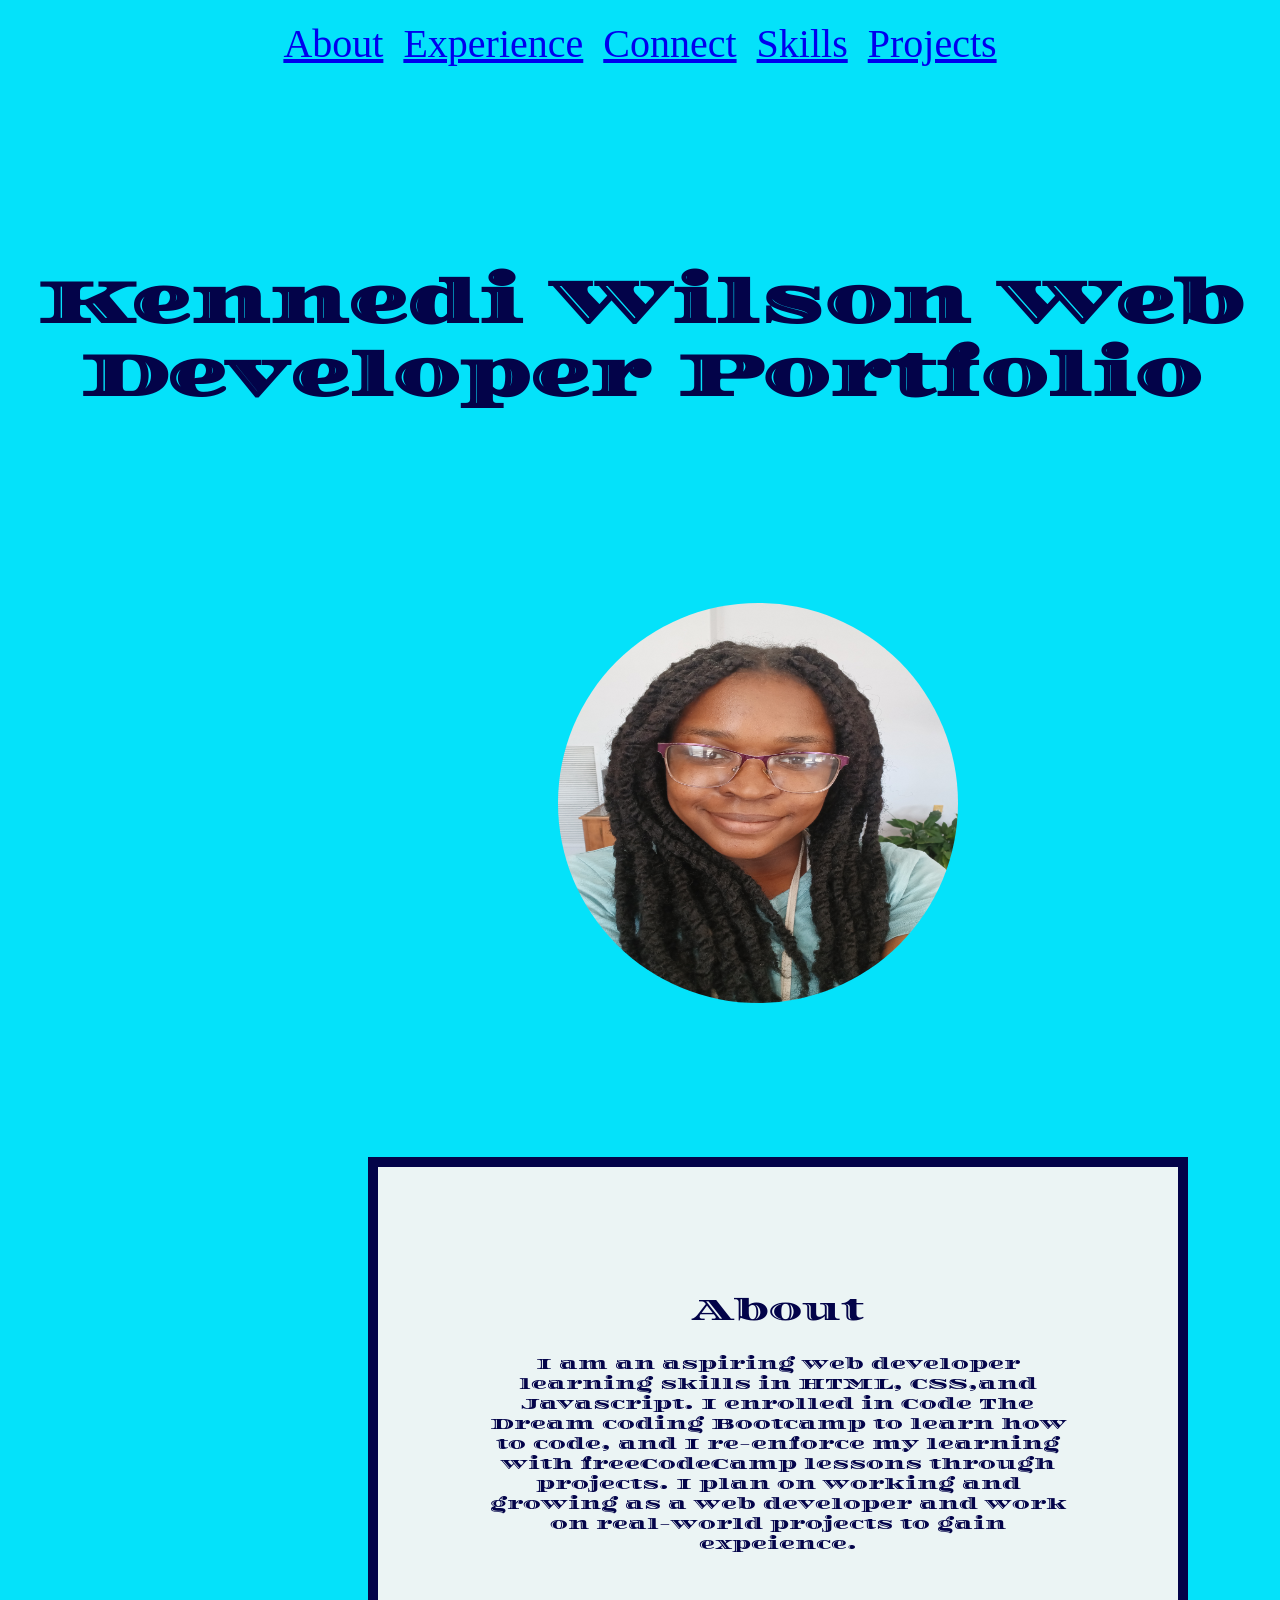
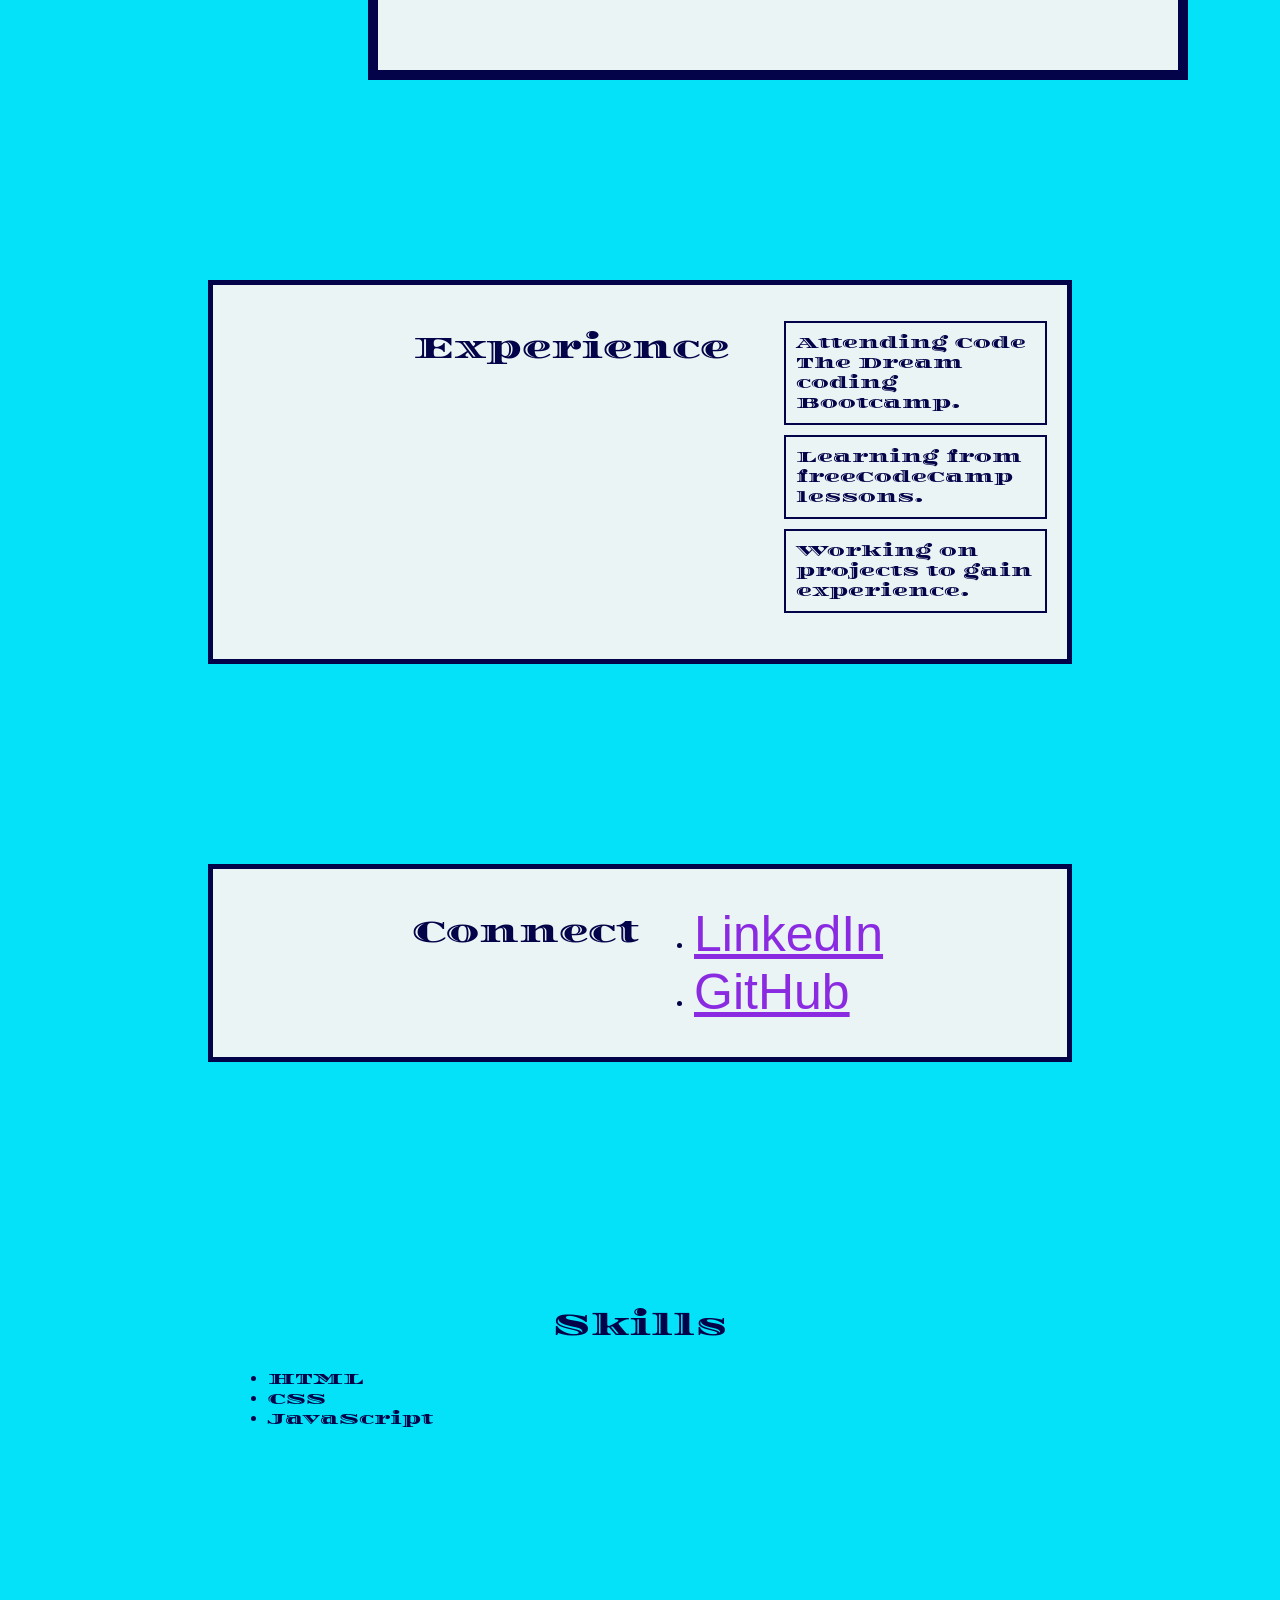
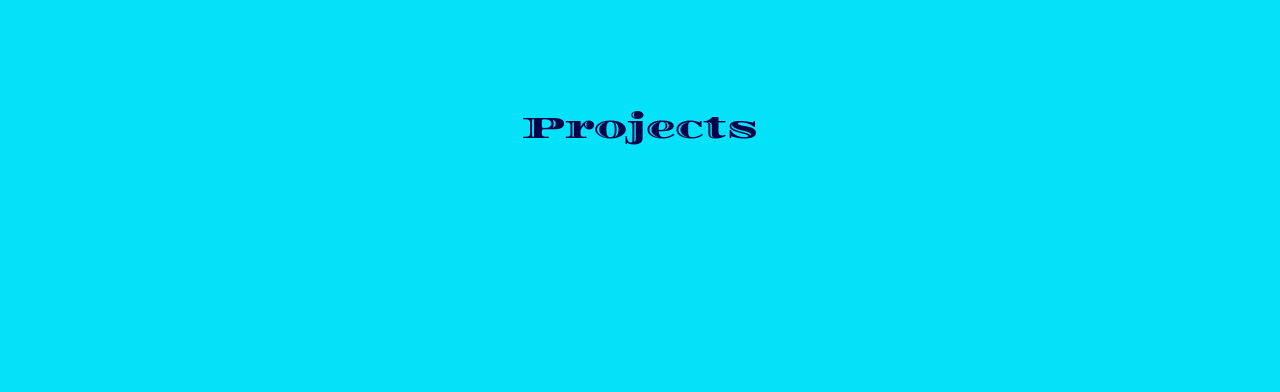
==== index.html @ 94e3523d "Merge pull request #4 from Kennedi1z/lesson-6-update Lesson 6 update changes" ====
<!DOCTYPE html>
<html lang="en">
<head>
    <meta charset="UTF-8">
    <meta name="viewport" content="width=device-width, initial-scale=1.0">
    <link rel="preconnect" href="https://fonts.googleapis.com">
    <link rel="preconnect" href="https://fonts.gstatic.com" crossorigin>
    <link href="https://fonts.googleapis.com/css2?family=Diplomata&display=swap" rel="stylesheet">
    <title>Kennedi Wilson's Portfolio</title>
    <meta name="description" content="This is Kennedi Wilson's web portfolio">
    <meta name="author" content="Kennedi Wilson">
    <link href="css/index.css" rel="stylesheet">
</head>
<body>
    <nav>
        <a href="#About">About</a>
        <a href="#Experience">Experience</a>
        <a href="#Connect">Connect</a>   
        <a href="#Skills">Skills</a>
        <a href="#Projects">Projects</a>       
    </nav>
    <h1>Kennedi Wilson Web Developer Portfolio</h1>
    <img src="images/Kennedi portfolio pic.jpg" alt="Kennedi Wilson's profile picture">
    <section id="About">
        <h2>About</h2>
        <p> I am an aspiring web developer learning skills in HTML, CSS,and Javascript. I enrolled in Code The Dream
            coding Bootcamp to learn how to code, and I re-enforce my learning with freeCodeCamp lessons through projects. I plan 
            on working and growing as a web developer and work on real-world projects to gain expeience.
        </p>
    </section>
    <section id="Experience">
        <h2>Experience</h2>
        <ul class="experience-list">    
            <li>Attending Code The Dream coding Bootcamp.</li>
            <li>Learning from freeCodeCamp lessons.</li>
            <li>Working on projects to gain experience.</li>
        </ul>
    </section>
    <section id="Connect">
        <h2>Connect</h2>
        <ul>
            <li><a href="https://linkedin.com/in/kennedi-wilson-4100311a0">LinkedIn</a></li>
            <li><a href="https://github.com/Kennedi1z">GitHub</a></li>
        </ul>
    </section>
    <section id="Skills">
        <h2>Skills</h2>
        <ul>
            <li>HTML</li>
            <li>CSS</li>
            <li>JavaScript</li>
        </ul>
    </section>
    <section id="Projects">
        <h2>Projects</h2>
        <ul>    
        </ul>
    </section>
</body>
</html>
---- css/index.css ----
body {
    background-color: rgb(4, 226, 250);
    color:rgb(3, 3, 73);
}

h1 {
    font-family: 'Diplomata', cursive;
    font-size: 60px;
    font-weight: bold;
    color: rgb(3, 3, 73);
    margin-top: 200px;
    text-align: center;
}

h2 {
    text-align: center;
    font-family: 'Diplomata', cursive;
    font-size: 30px;
    font-weight: lighter;
    color: rgb(3, 3, 73);
}

p {
    font-family: 'Diplomata', cursive;
    color: rgb(3, 3, 73);
}

ul {
    font-family: 'Diplomata', cursive;
    color: rgb(3, 3, 73);
}

img {
    width: 400px;
    height: 400px;
    border-radius: 50%;
    border: 0px solid rgb(3, 3, 73);
    margin-top: 150px;
    margin-left: 550px;
}

#About {
    background-color: rgb(235, 244, 244);
    text-align: center; 
    color:rgb(3, 3, 73);
    border: 10px solid rgb(3, 3, 73);
    padding: 100px;
    margin-left: 360px;
    margin-top: 150px;
    width: 600px;  

}

nav {
    font-size: 40px;
    display: flex;
    justify-content: center;
    gap: 20px;
    margin-top: 20px;
}

section {
    margin: 200px;
    padding: 20px;
}

#Experience  {
    background-color: rgb(235, 244, 244);
    border: 5px solid rgb(3, 3, 73);
    display: flex;
    flex-direction: row;
    padding-left: 200px;
    gap: 15px;
    list-style-type: disc;
    height: 100%;
}

.experience-list li {
    border: 2px solid rgb(3, 3, 73);
    padding: 10px;
    margin-bottom: 10px;
    list-style: none;      
}

#Connect {
    background-color: rgb(235, 244, 244);
    border: 5px solid rgb(3, 3, 73);
    display: flex;
    flex-direction: row;
    padding-left: 200px;
    gap: 15px;
    height: 100%;
}

#Connect a {
    font-family:Impact, Haettenschweiler, 'Arial Narrow Bold', sans-serif;
    font-size: 50px;
    color:blueviolet;
    padding-top: 100px;
    list-style: none;      
}
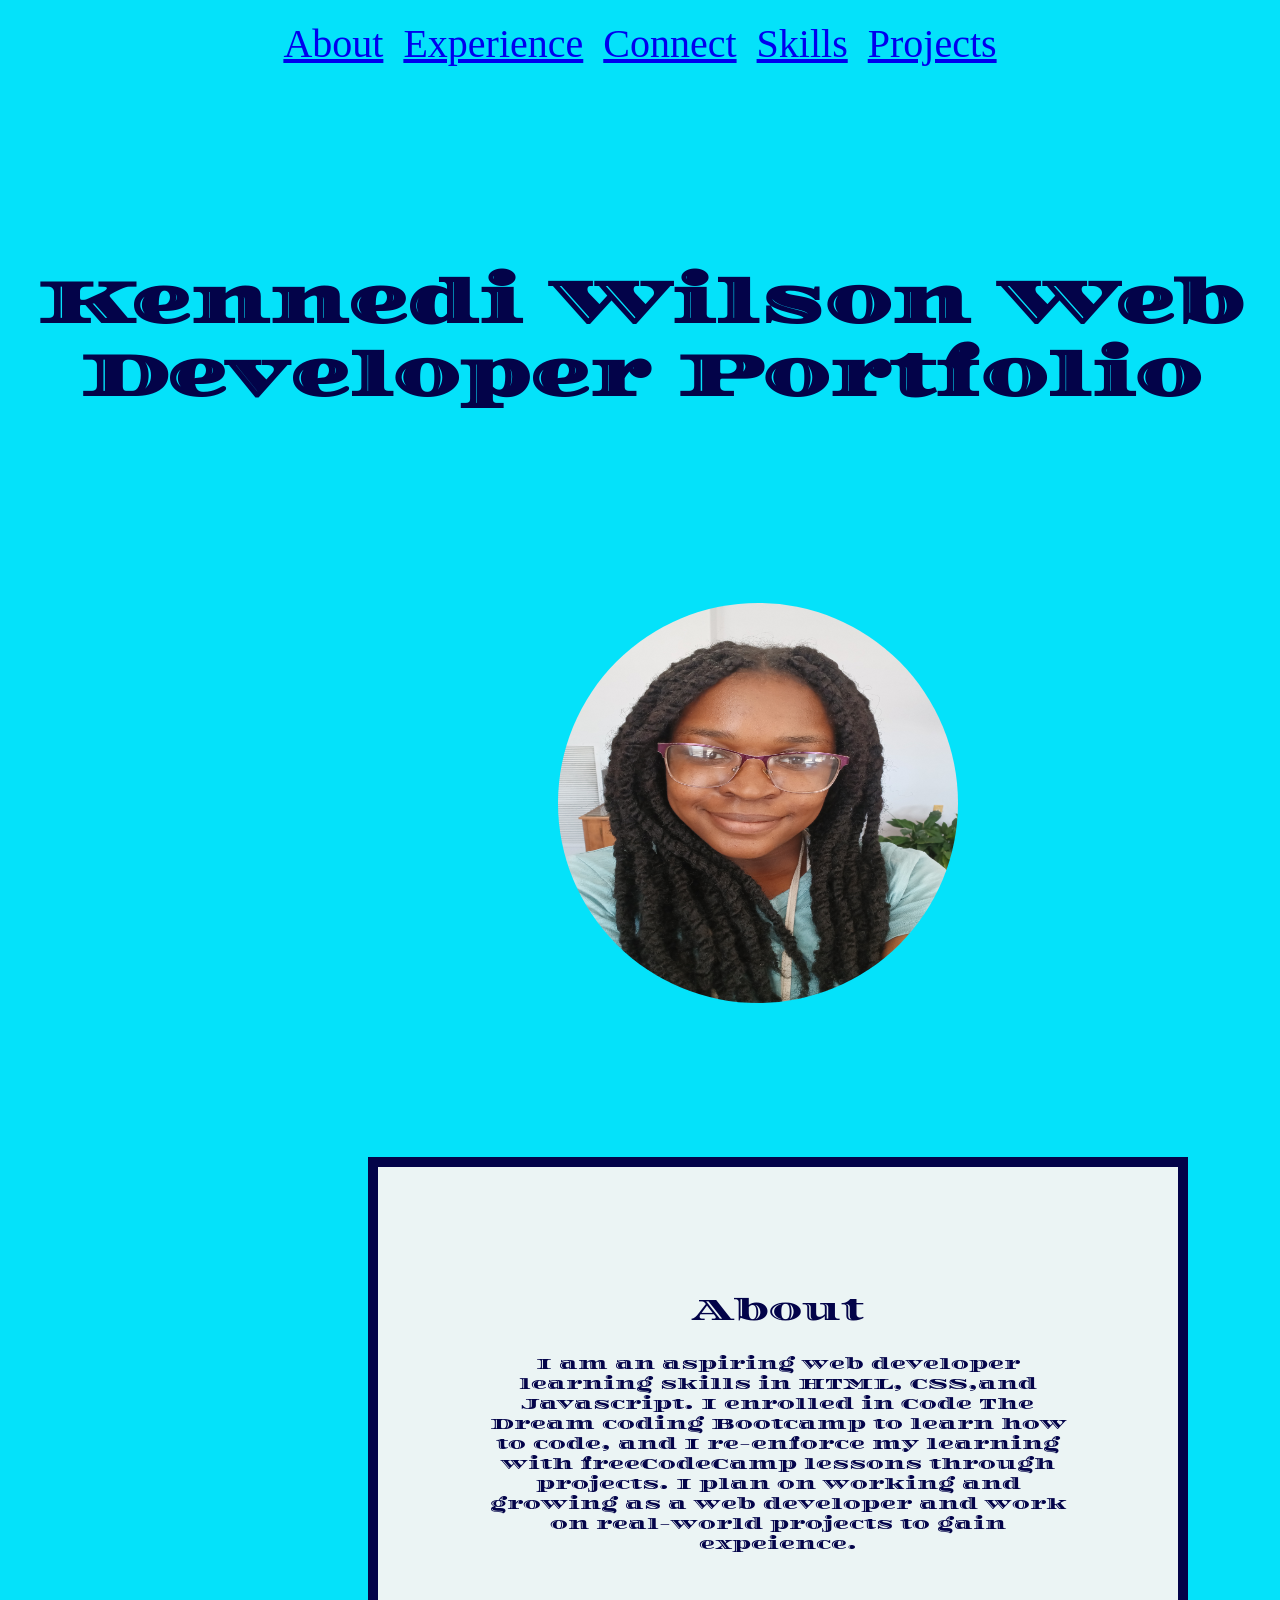
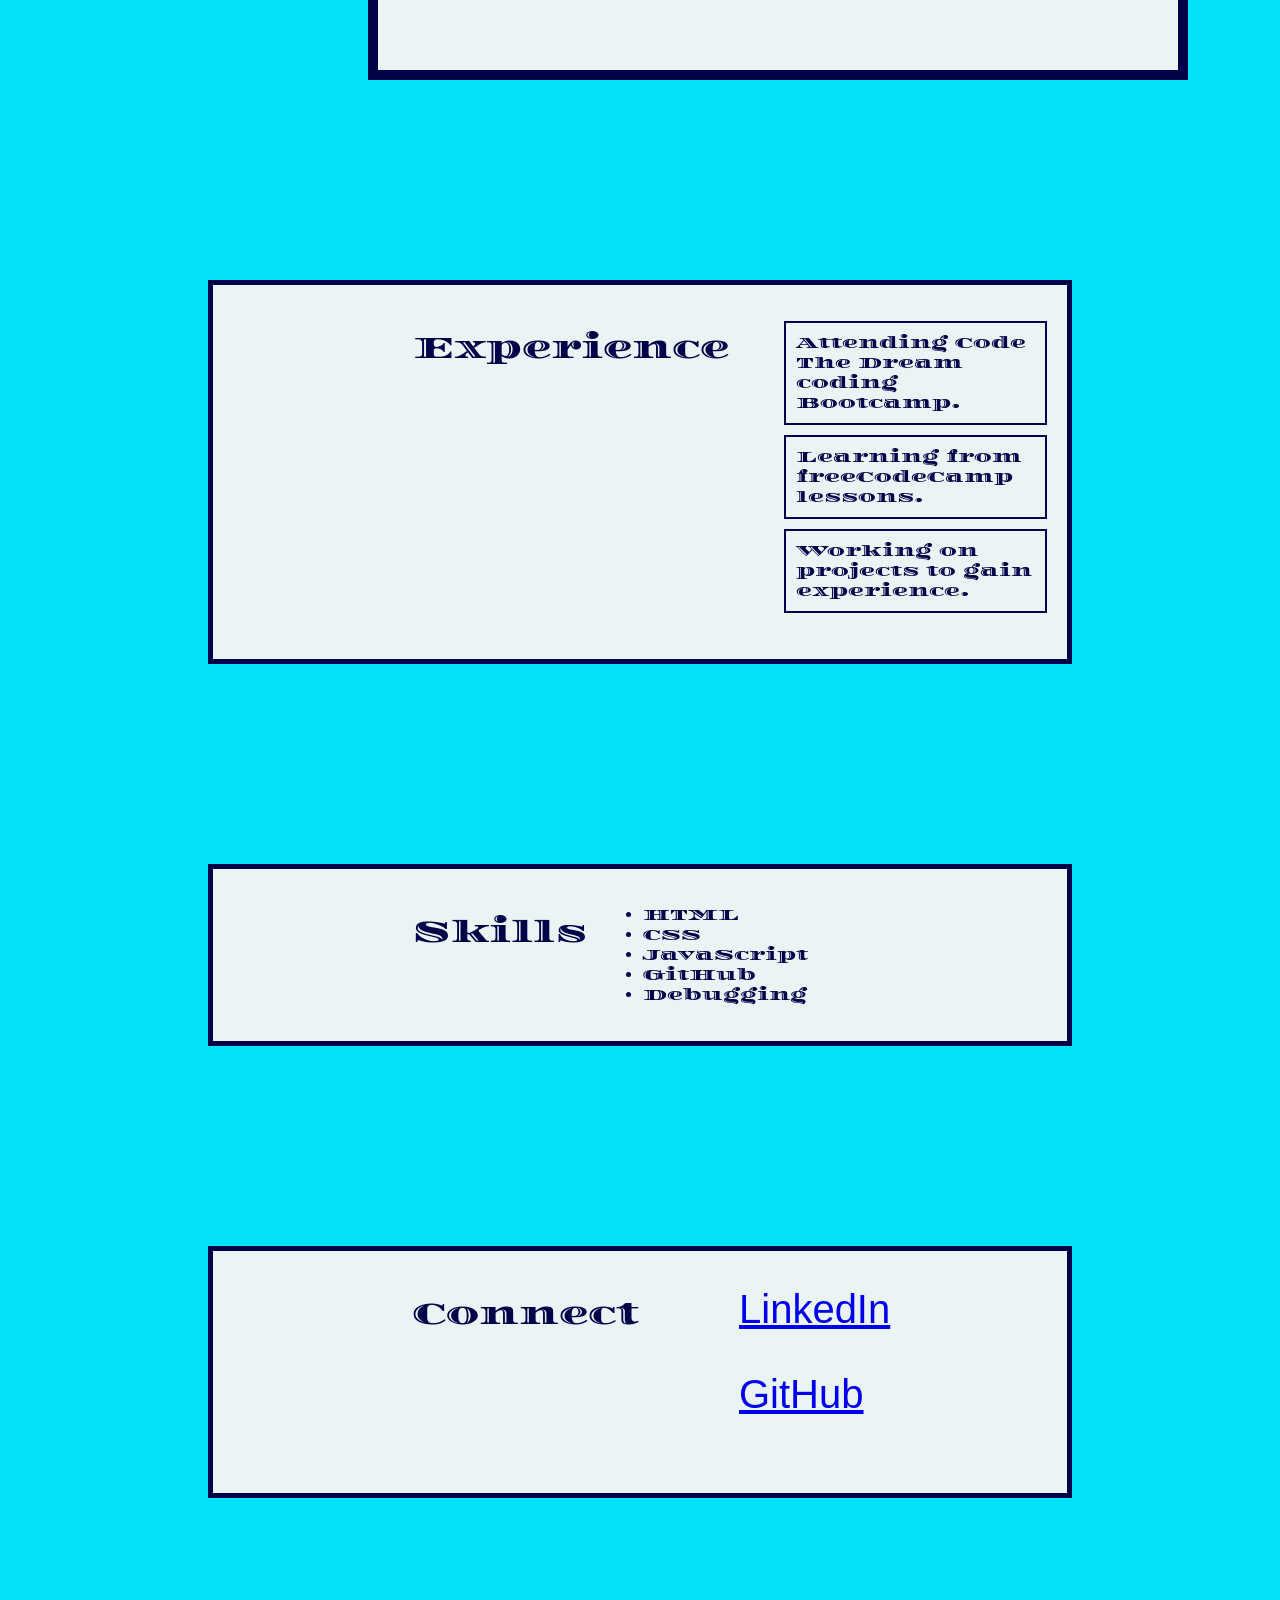
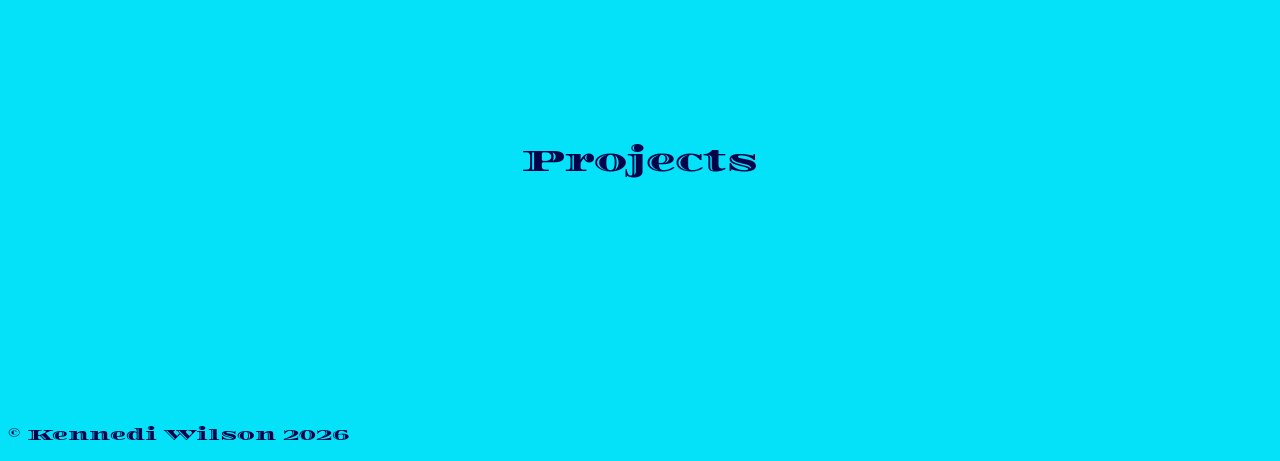
==== commit 066aa675: "Merge pull request #5 from Kennedi1z/lesson-7 Lesson 7 , I made some updates a few times." ====
--- a/index.html
+++ b/index.html
@@ -36,6 +36,11 @@
             <li>Working on projects to gain experience.</li>
         </ul>
     </section>
+    <section id="skills">
+        <h2>Skills</h2>
+        <ul>
+        </ul>
+    </section>
     <section id="Connect">
         <h2>Connect</h2>
         <ul>
@@ -43,18 +48,11 @@
             <li><a href="https://github.com/Kennedi1z">GitHub</a></li>
         </ul>
     </section>
-    <section id="Skills">
-        <h2>Skills</h2>
-        <ul>
-            <li>HTML</li>
-            <li>CSS</li>
-            <li>JavaScript</li>
-        </ul>
-    </section>
     <section id="Projects">
         <h2>Projects</h2>
         <ul>    
         </ul>
     </section>
+    <script src="js/index.js"></script>
 </body>
 </html>
--- a/css/index.css
+++ b/css/index.css
@@ -88,15 +88,25 @@
     display: flex;
     flex-direction: row;
     padding-left: 200px;
+    gap: 60px;
+    height: 100%;
+}
+
+#Connect li {
+    font-family:Impact, Haettenschweiler, 'Arial Narrow Bold', sans-serif;
+    font-size: 40px;
+    color:blueviolet;
+    list-style: none; 
+    margin-bottom: 40px;    
+}
+
+#skills {
+    background-color: rgb(235, 244, 244);
+    border: 5px solid rgb(3, 3, 73);
+    display: flex;
+    flex-direction: row;
+    padding-left: 200px;
     gap: 15px;
     height: 100%;
 }
 
-#Connect a {
-    font-family:Impact, Haettenschweiler, 'Arial Narrow Bold', sans-serif;
-    font-size: 50px;
-    color:blueviolet;
-    padding-top: 100px;
-    list-style: none;      
-}
-
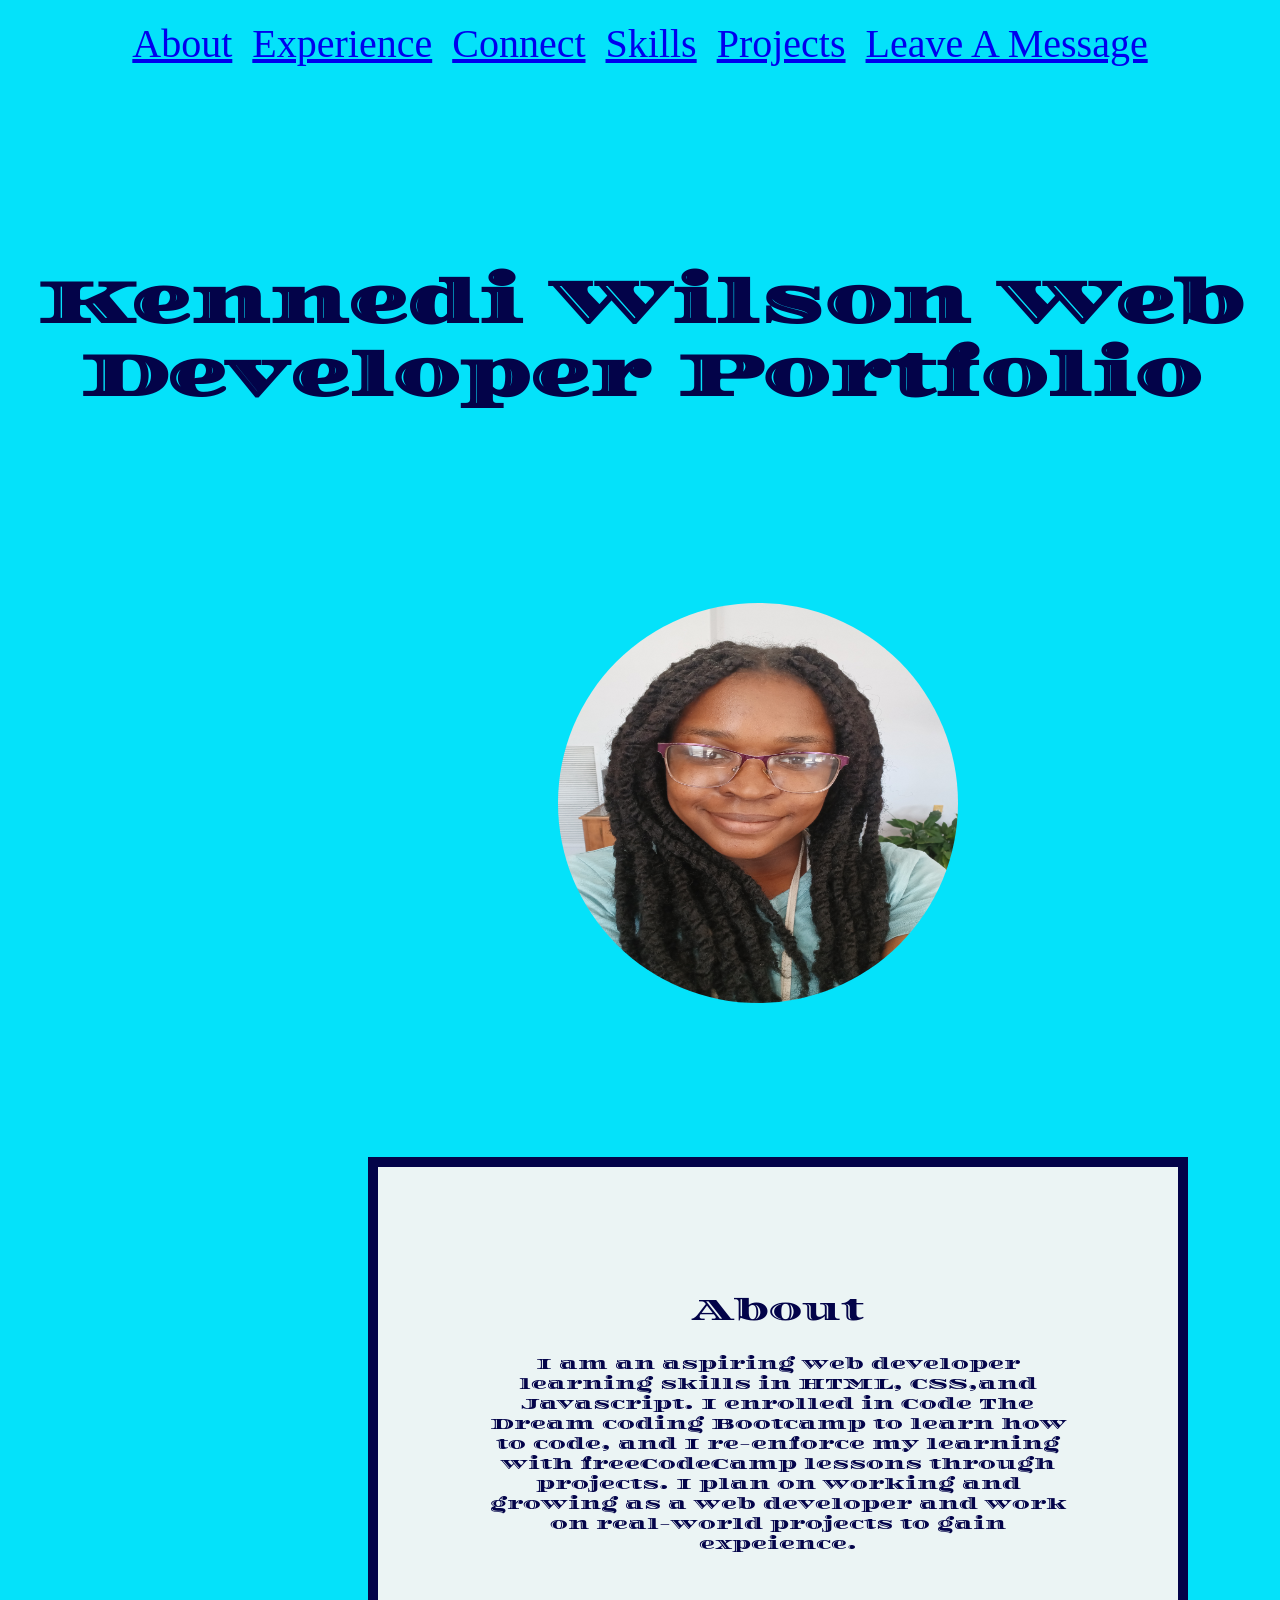
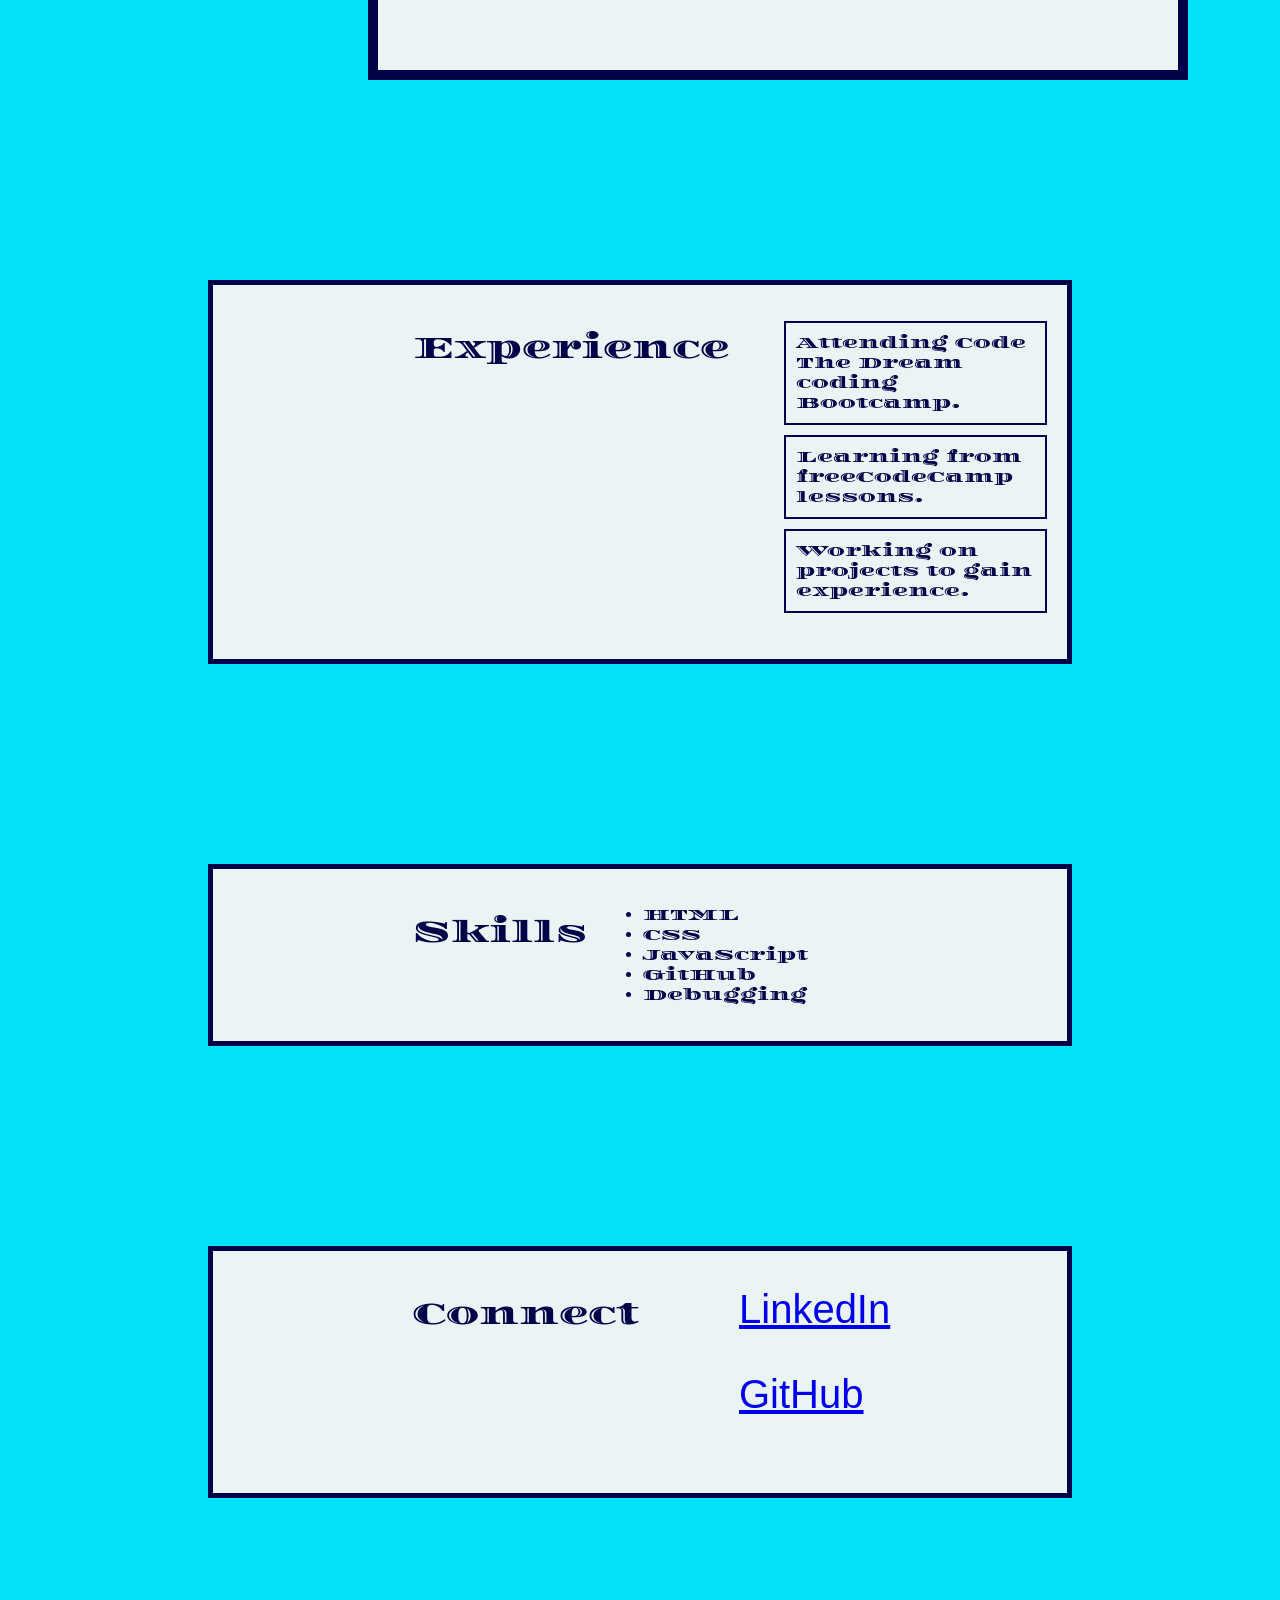
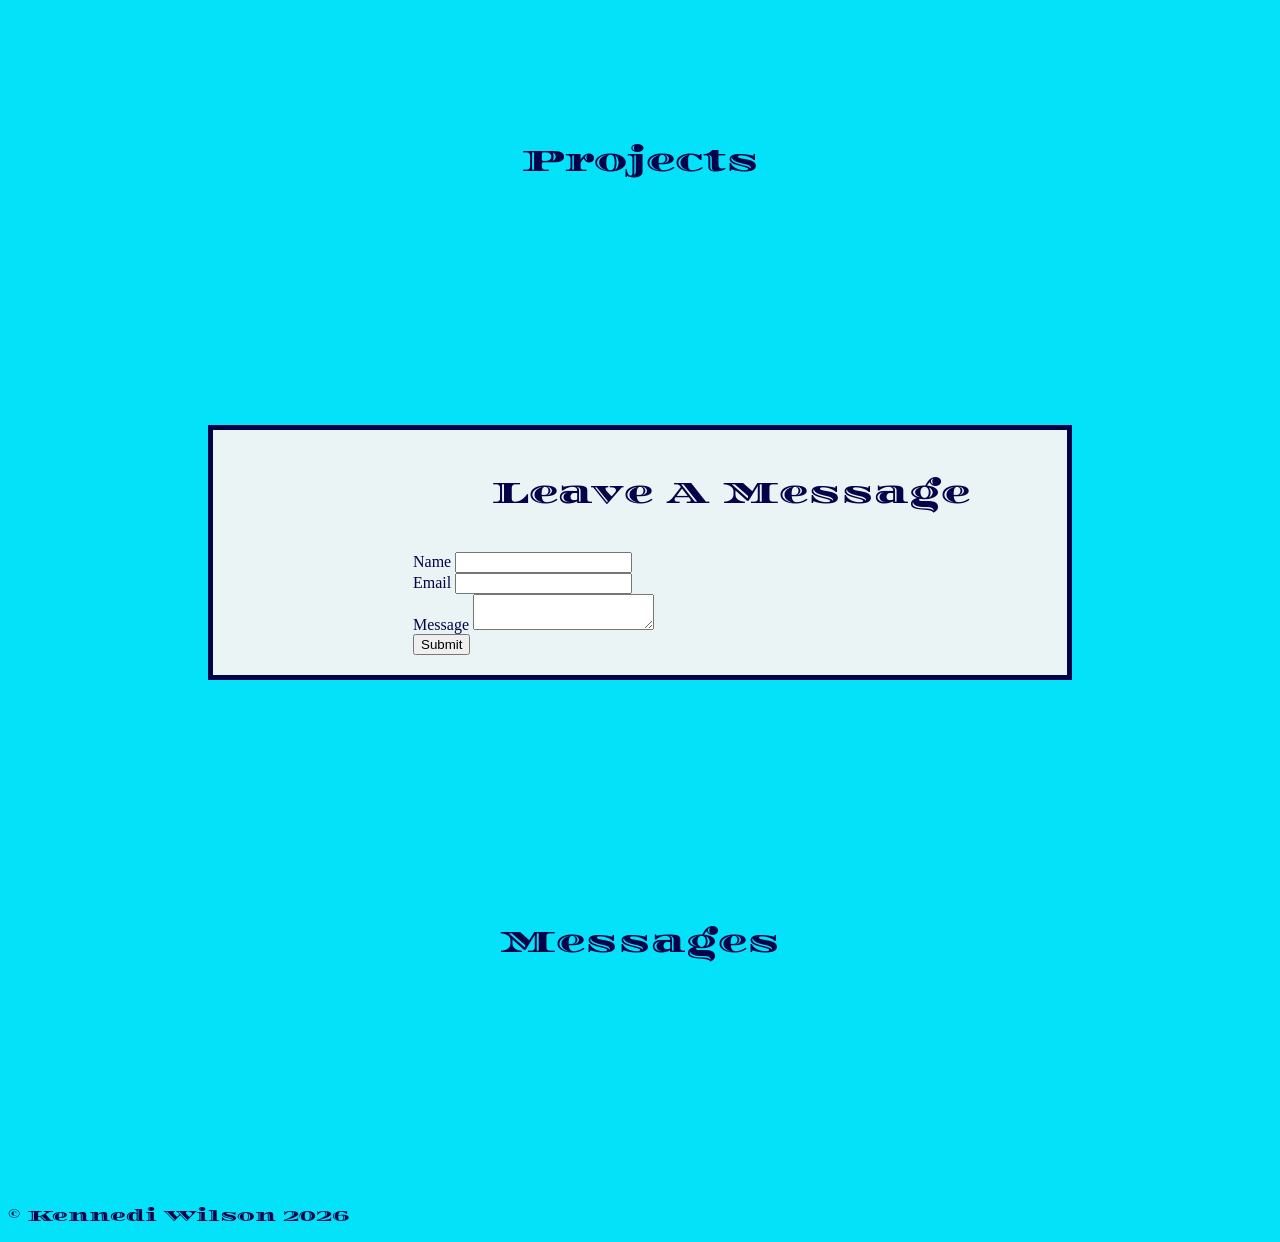
==== commit eb3717a9: "form and functionality added" ====
--- a/index.html
+++ b/index.html
@@ -17,7 +17,8 @@
         <a href="#Experience">Experience</a>
         <a href="#Connect">Connect</a>   
         <a href="#Skills">Skills</a>
-        <a href="#Projects">Projects</a>       
+        <a href="#Projects">Projects</a> 
+        <a href="#Leave Message">Leave A Message</a>      
     </nav>
     <h1>Kennedi Wilson Web Developer Portfolio</h1>
     <img src="images/Kennedi portfolio pic.jpg" alt="Kennedi Wilson's profile picture">
@@ -53,6 +54,33 @@
         <ul>    
         </ul>
     </section>
+
+    <section id="Leave Message">
+        <h2>Leave A Message</h2>
+        <form name="leave_message">
+            <label for="usersName">Name</label>
+            <input type="text" id="usersName" name="usersName"required>
+            <br>
+
+            <label for="usersEmail">Email</label>
+                <input type="email" id="usersEmail" name="usersEmail" required>
+            <br>
+
+            <label for="usersMessage">Message</label>
+                <textarea id="usersMessage" name="usersMessage" required></textarea>
+            <br>
+            <button type="submit">Submit</button>        
+        </form>   
+    </section>
+    <section id ="Messages">
+        <h2>Messages</h2>
+        <ul id="messagesList">
+        </ul>
+    </section>
+
+    <footer>
+
+    </footer>
     <script src="js/index.js"></script>
 </body>
 </html>
--- a/css/index.css
+++ b/css/index.css
@@ -110,3 +110,13 @@
     height: 100%;
 }
 
+#Leave\ Message {
+    background-color: rgb(235, 244, 244);
+    border: 5px solid rgb(3, 3, 73);
+    display: flex;
+    flex-direction: column;
+    padding-left: 200px;
+    gap: 15px;
+    height: 100%;
+}
+
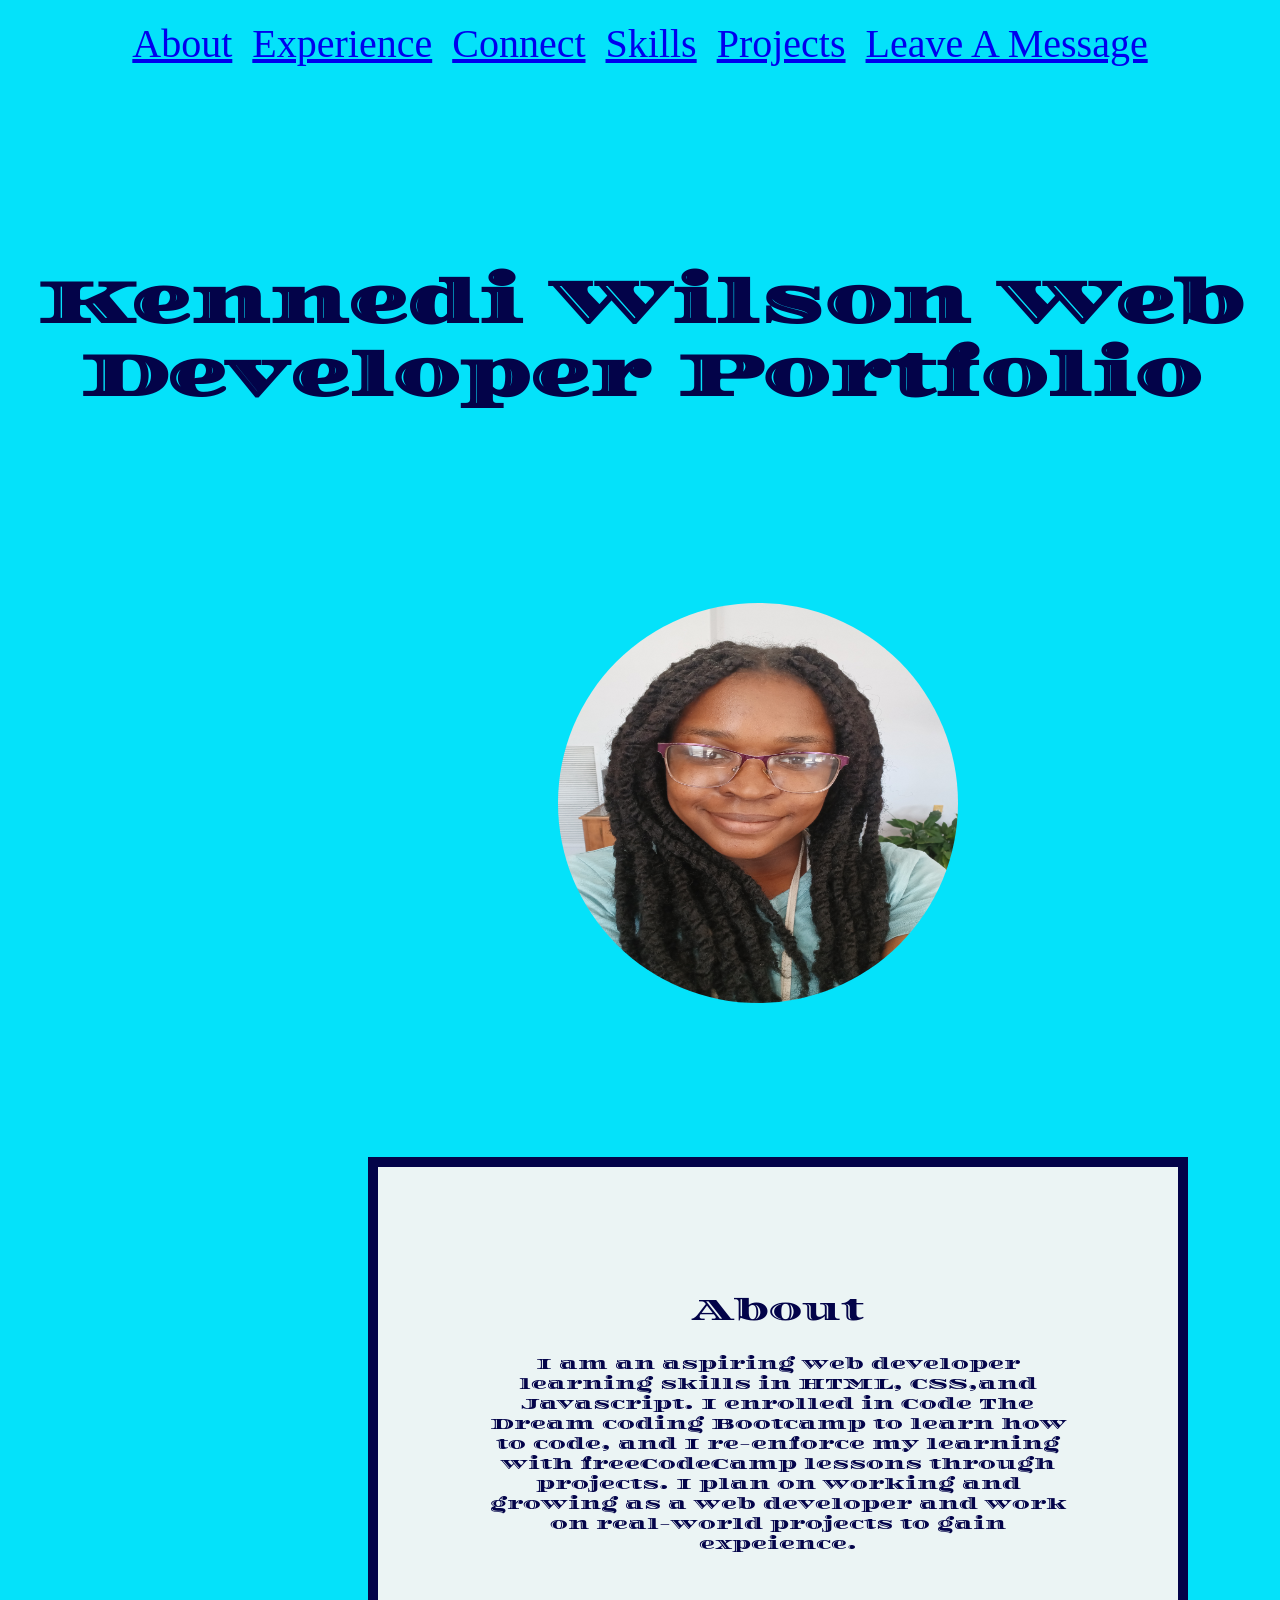
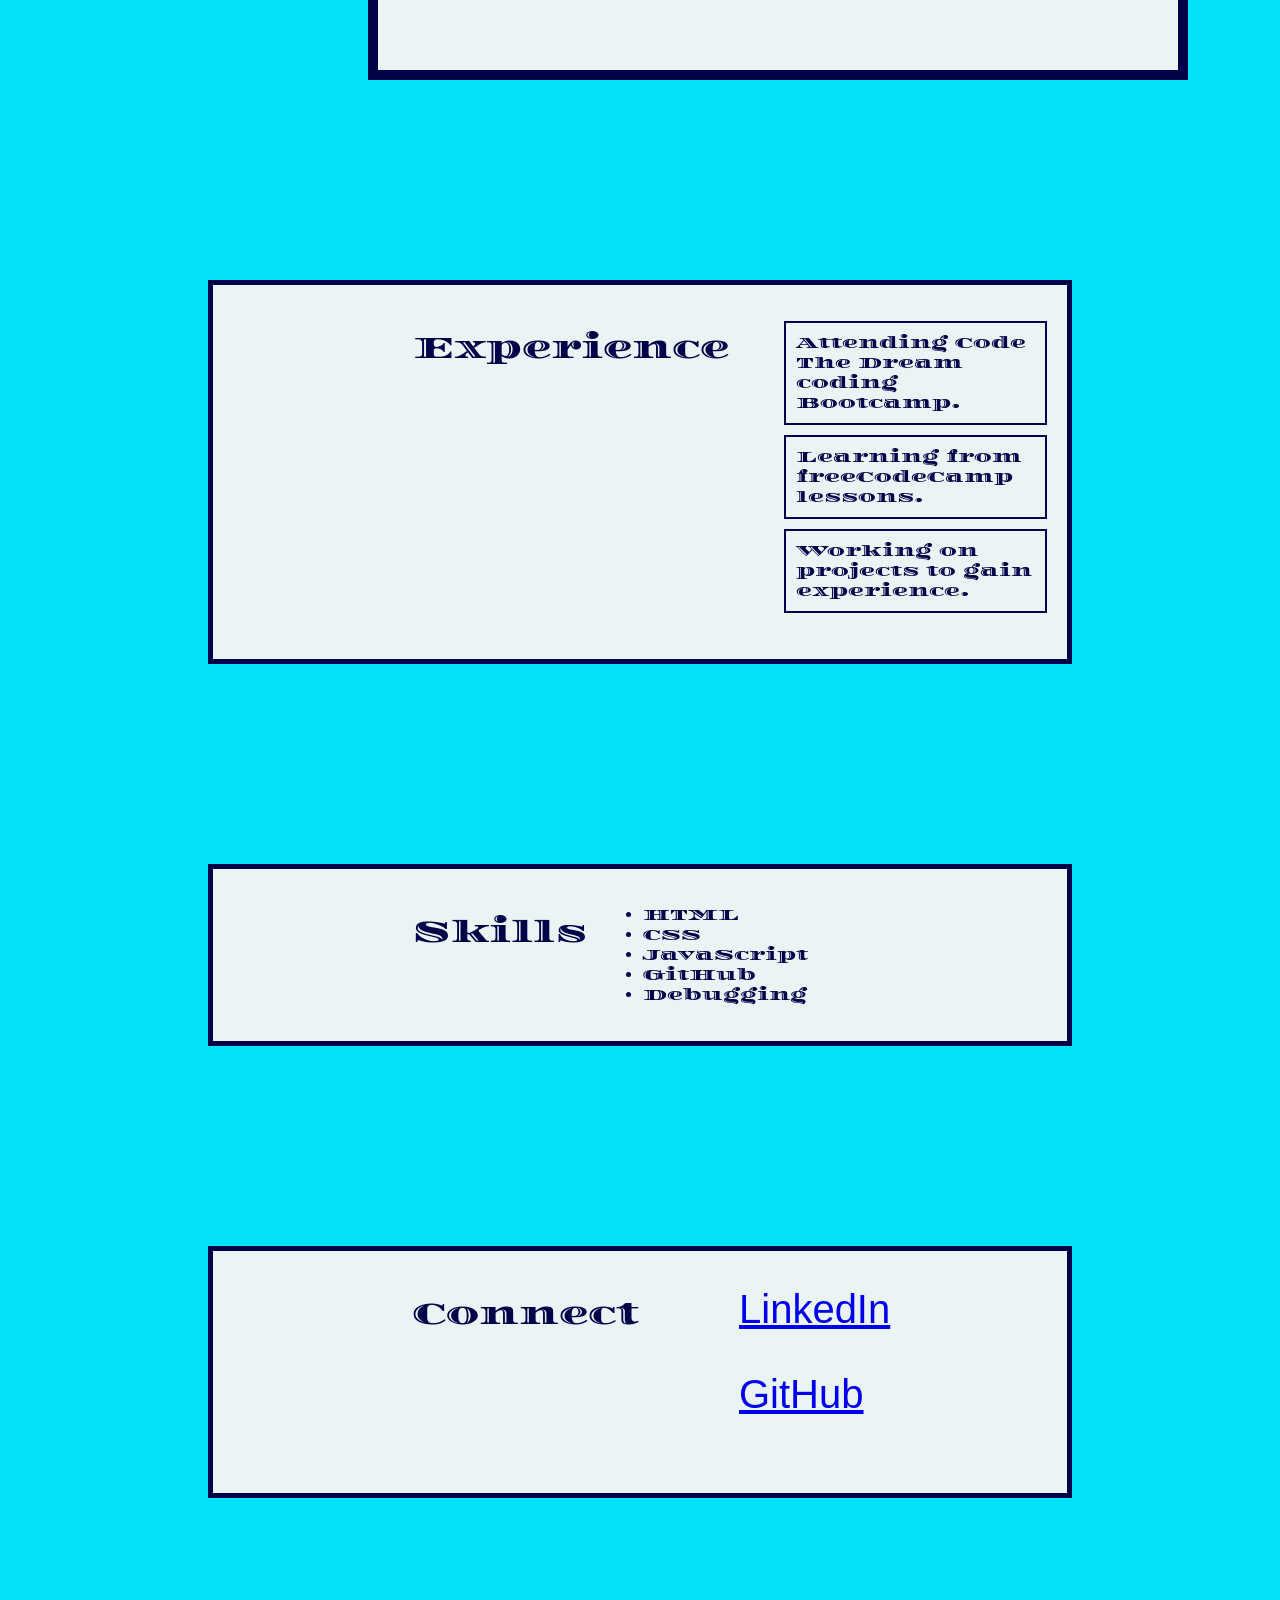
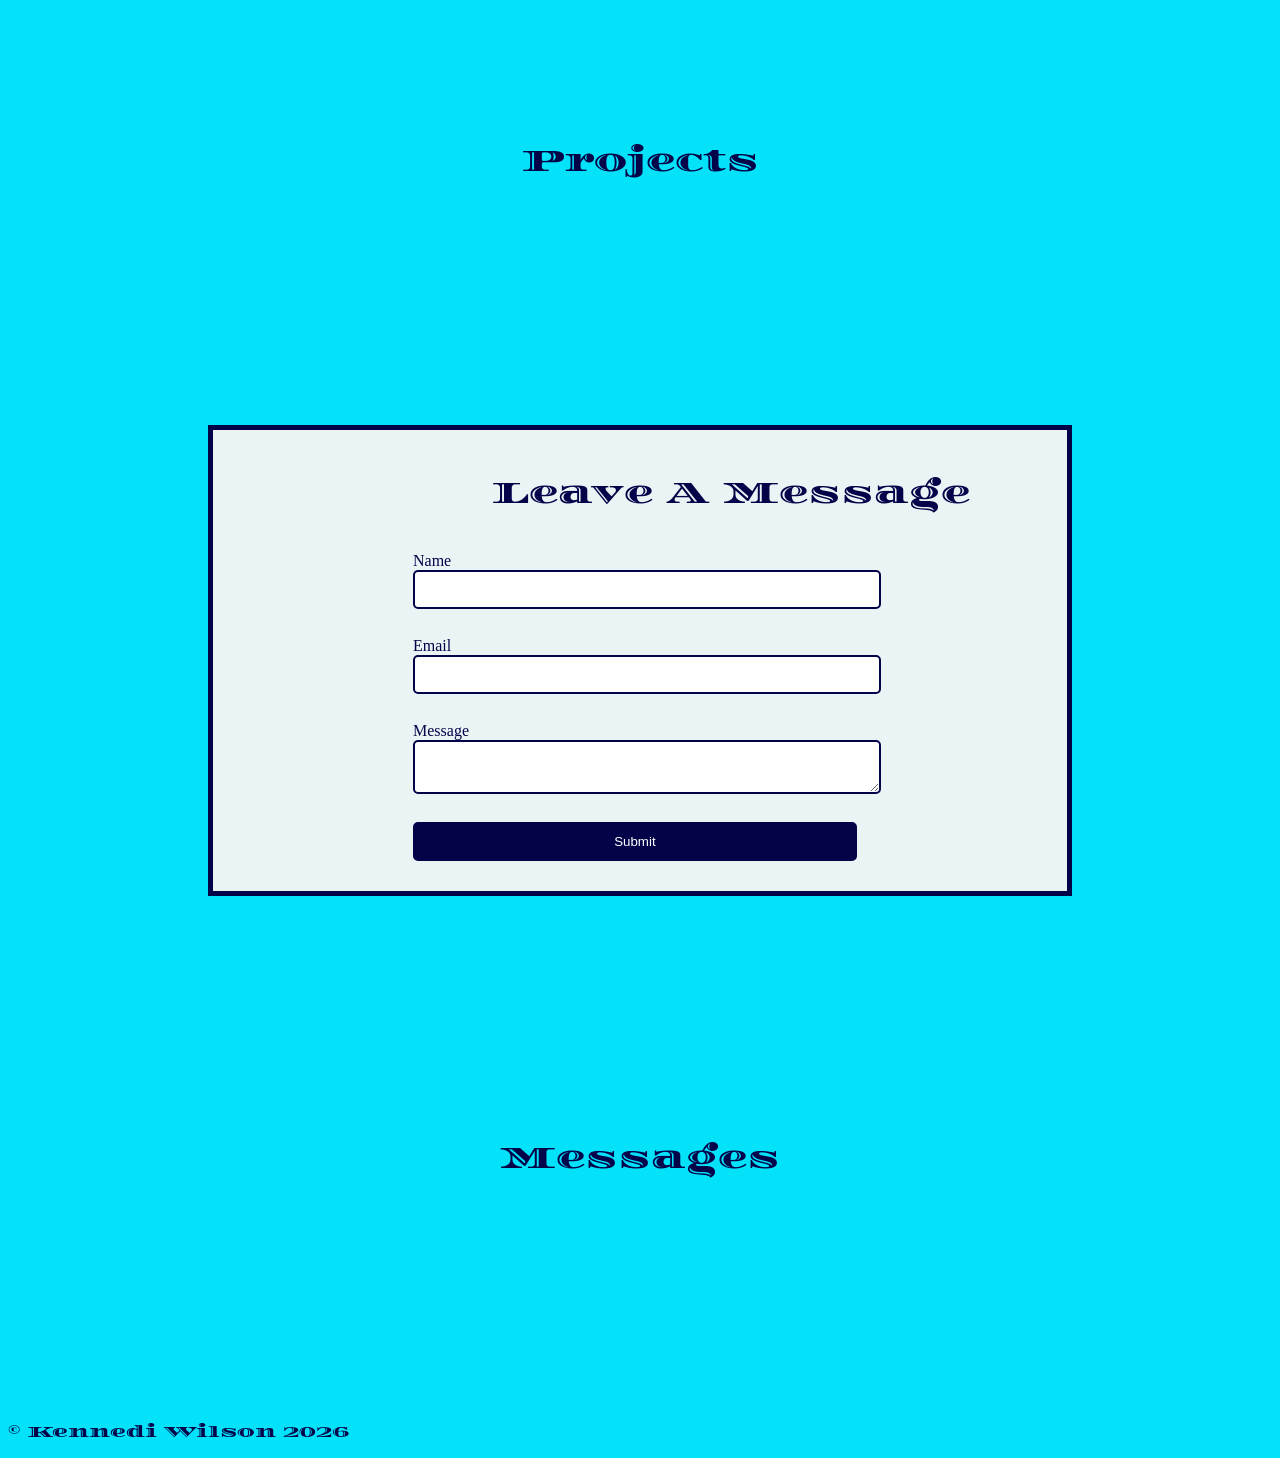
==== commit b49c391f: "update to lesson-8" ====
--- a/index.html
+++ b/index.html
@@ -72,7 +72,7 @@
             <button type="submit">Submit</button>        
         </form>   
     </section>
-    <section id ="Messages">
+    <section id ="messages">
         <h2>Messages</h2>
         <ul id="messagesList">
         </ul>
--- a/css/index.css
+++ b/css/index.css
@@ -120,3 +120,21 @@
     height: 100%;
 }
 
+#Leave\ Message form input, #Leave\ Message form textarea, #Leave\ Message form button {
+    display: block;
+    width: 70%;
+    padding: 10px;
+    margin-bottom: 10px;
+    border: 2px solid rgb(3, 3, 73);
+    border-radius: 5px;
+} 
+
+#Leave\ Message form button {
+    background-color: rgb(3, 3, 73);
+    color: white;
+    cursor: pointer;
+}
+
+#Leave\ Message form button:hover,#Leave\ Message form input:focus,#Leave\ Message form textarea:focus {
+    border-color: #f46cd2;
+}
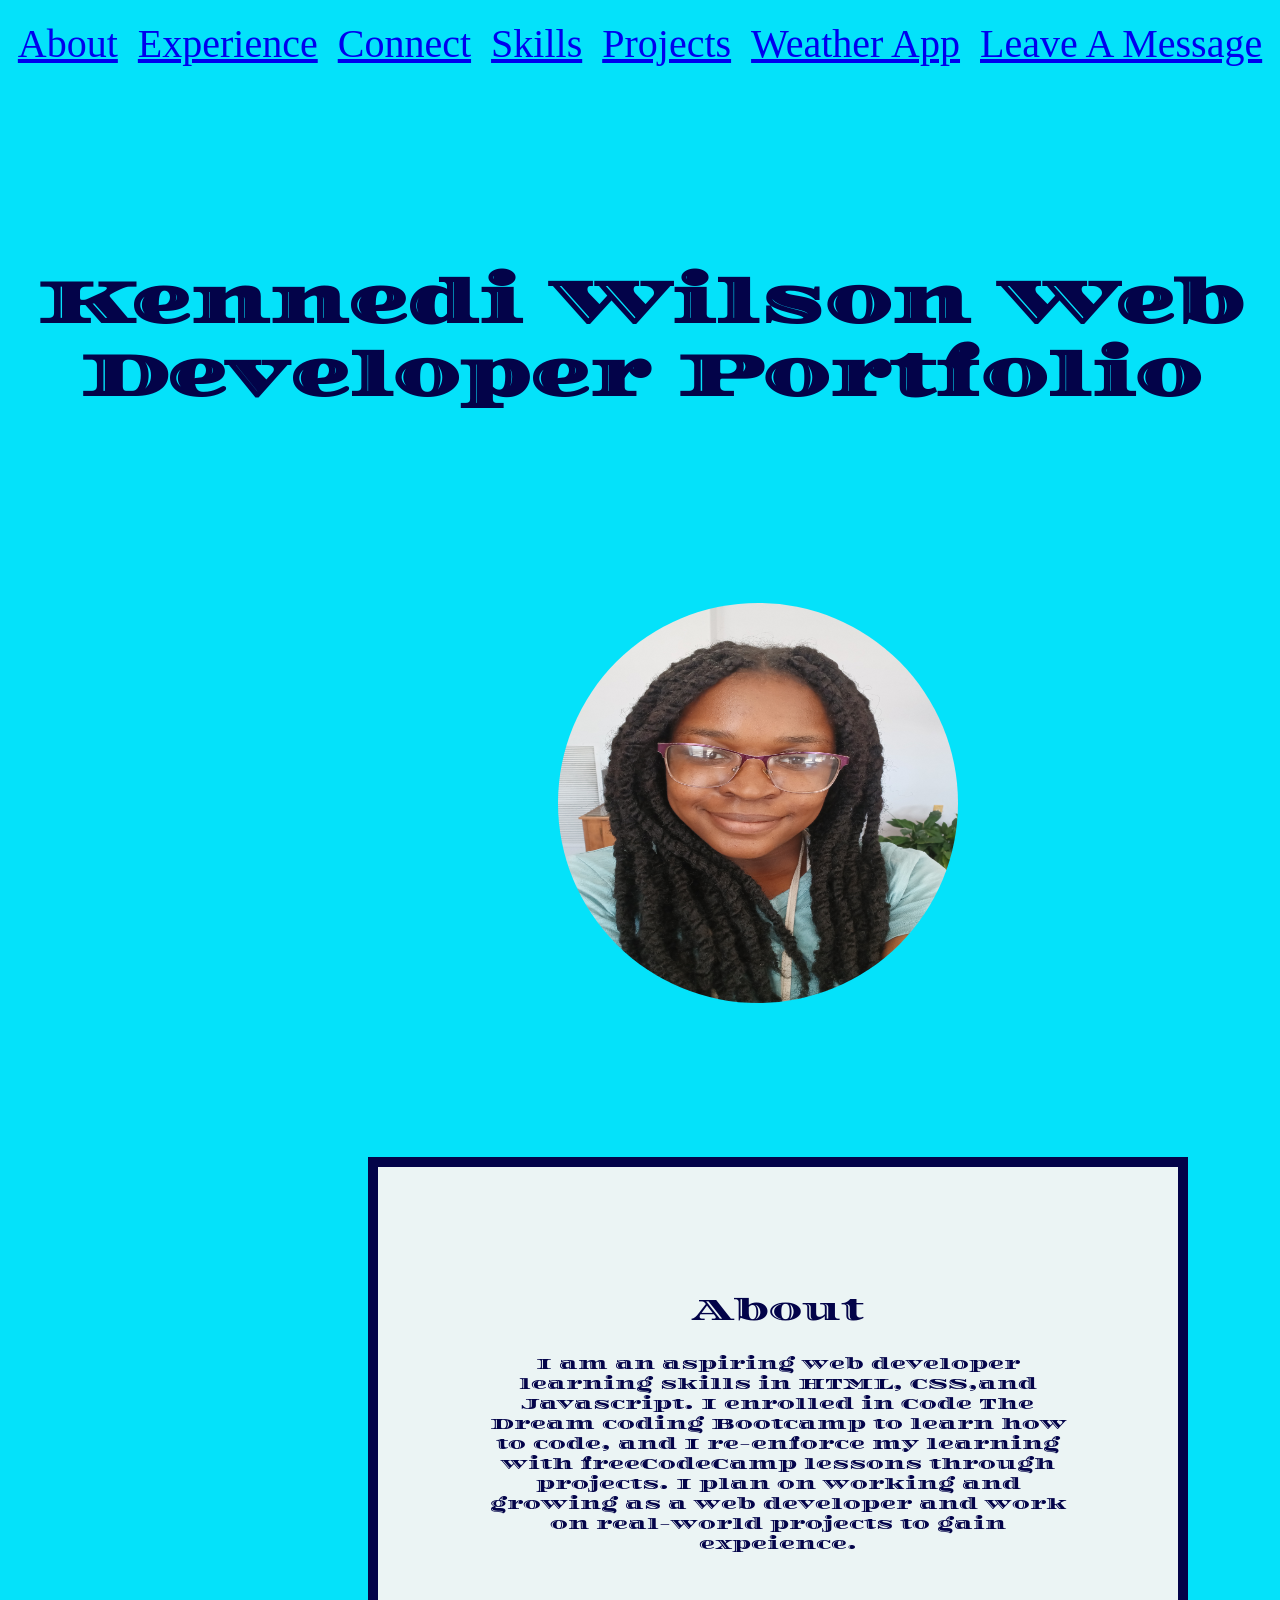
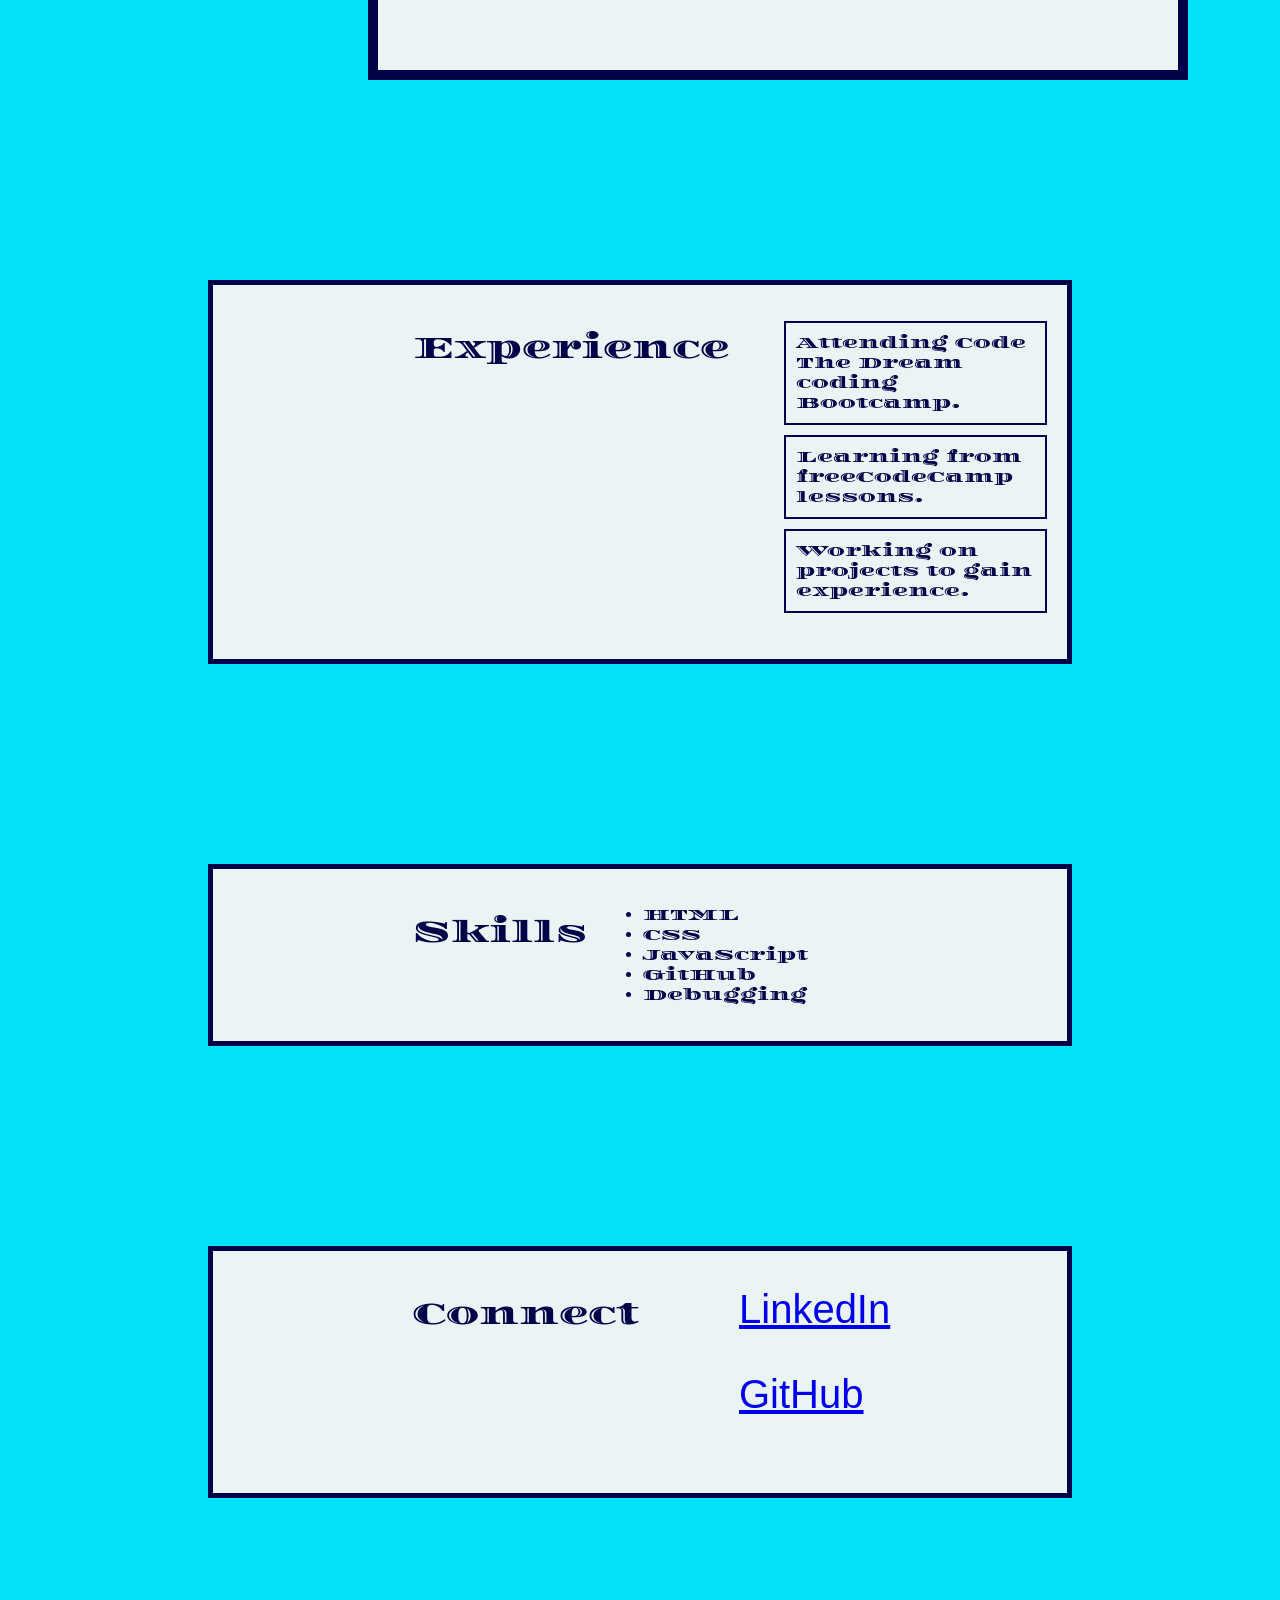
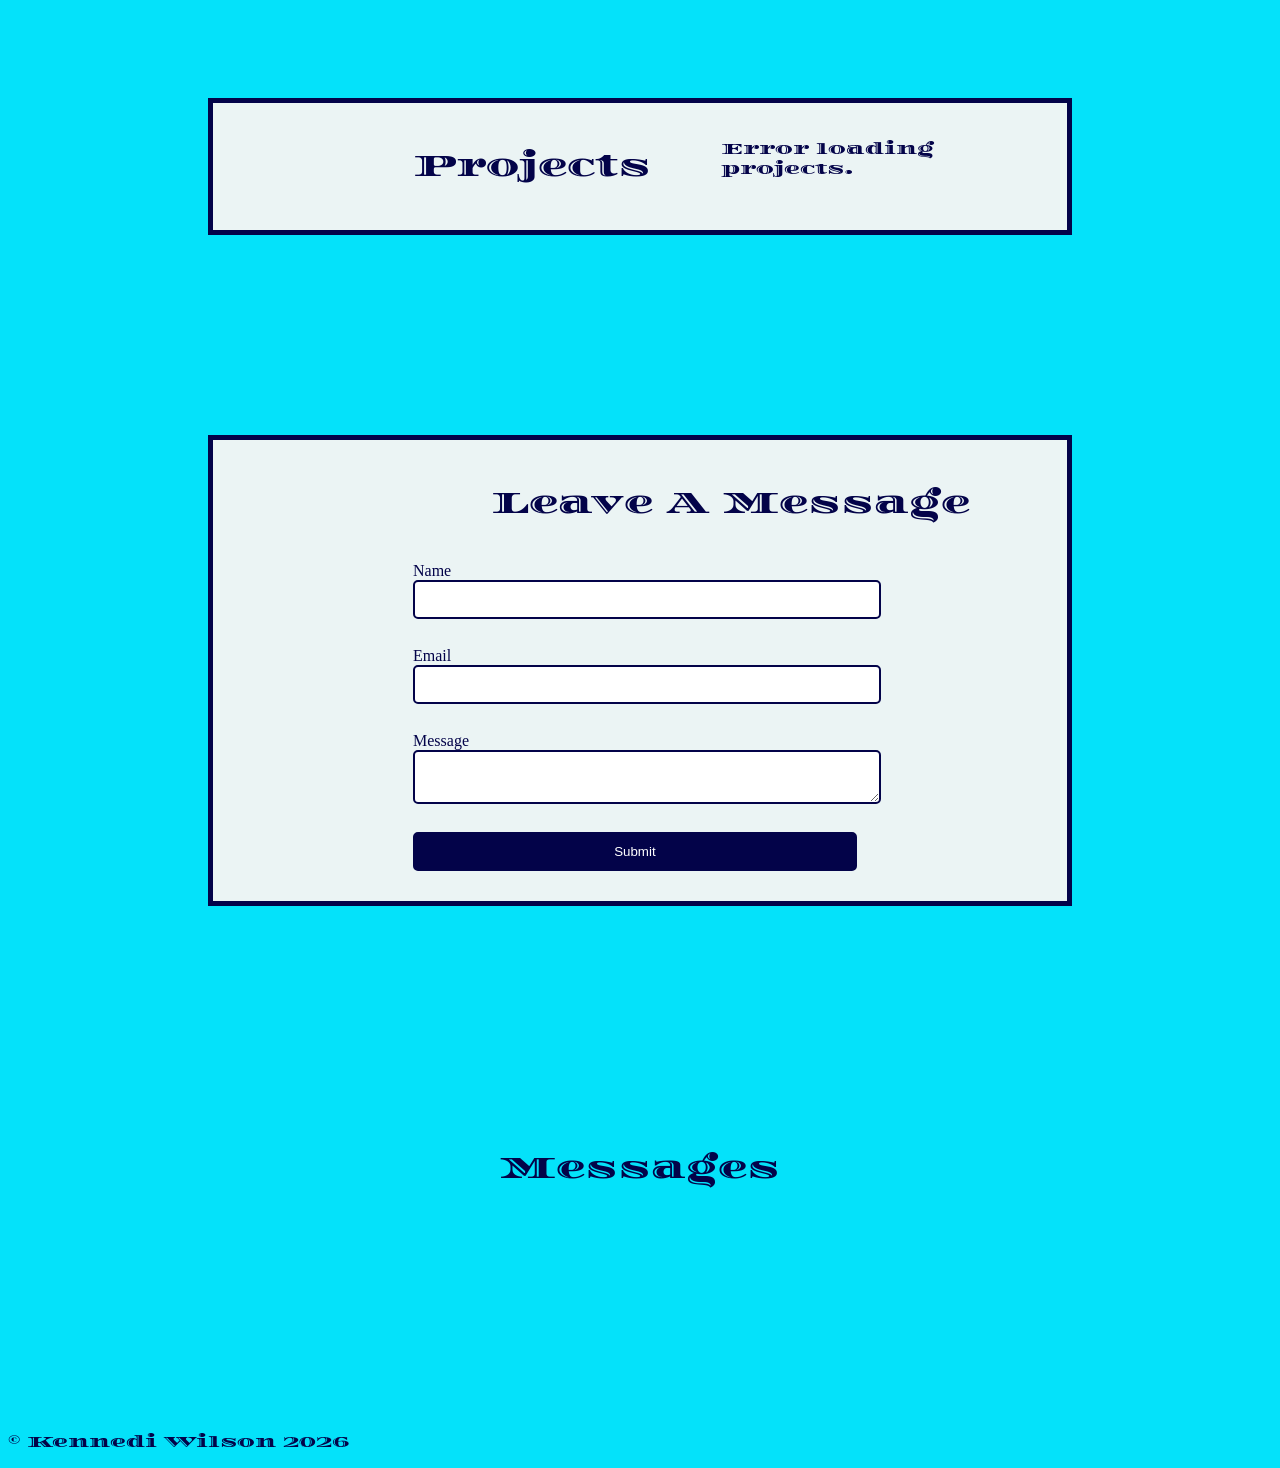
==== commit d708a095: "lesson-10 update" ====
--- a/index.html
+++ b/index.html
@@ -18,7 +18,8 @@
         <a href="#Connect">Connect</a>   
         <a href="#Skills">Skills</a>
         <a href="#Projects">Projects</a> 
-        <a href="#Leave Message">Leave A Message</a>      
+        <a href="Weather.html">Weather App</a>
+        <a href="#leave-message">Leave A Message</a>      
     </nav>
     <h1>Kennedi Wilson Web Developer Portfolio</h1>
     <img src="images/Kennedi portfolio pic.jpg" alt="Kennedi Wilson's profile picture">
@@ -55,7 +56,7 @@
         </ul>
     </section>
 
-    <section id="Leave Message">
+    <section id="leave-message">
         <h2>Leave A Message</h2>
         <form name="leave_message">
             <label for="usersName">Name</label>
--- a/css/index.css
+++ b/css/index.css
@@ -110,7 +110,7 @@
     height: 100%;
 }
 
-#Leave\ Message {
+#leave-message {
     background-color: rgb(235, 244, 244);
     border: 5px solid rgb(3, 3, 73);
     display: flex;
@@ -120,7 +120,7 @@
     height: 100%;
 }
 
-#Leave\ Message form input, #Leave\ Message form textarea, #Leave\ Message form button {
+#leave-message form input, #leave-message form textarea, #leave-message form button {
     display: block;
     width: 70%;
     padding: 10px;
@@ -129,12 +129,27 @@
     border-radius: 5px;
 } 
 
-#Leave\ Message form button {
+#leave-message form button {
     background-color: rgb(3, 3, 73);
     color: white;
     cursor: pointer;
 }
 
-#Leave\ Message form button:hover,#Leave\ Message form input:focus,#Leave\ Message form textarea:focus {
-    border-color: #f46cd2;
+#leave-message form button:hover,#leave-message form input:focus,#leave-message form textarea:focus {
+    border-color: #f27ed7;
+}
+
+@media (max-width: 600px) {#leave-message form input,#leave-message form textarea,#leave-message form button {
+        max-width: 100%;
+    }
+}
+
+#Projects {
+    background-color: rgb(235, 244, 244);
+    border: 5px solid rgb(3, 3, 73);
+    display: flex;
+    flex-direction: row;
+    padding-left: 200px;
+    gap: 15px;
+    height: 100%;
 }
